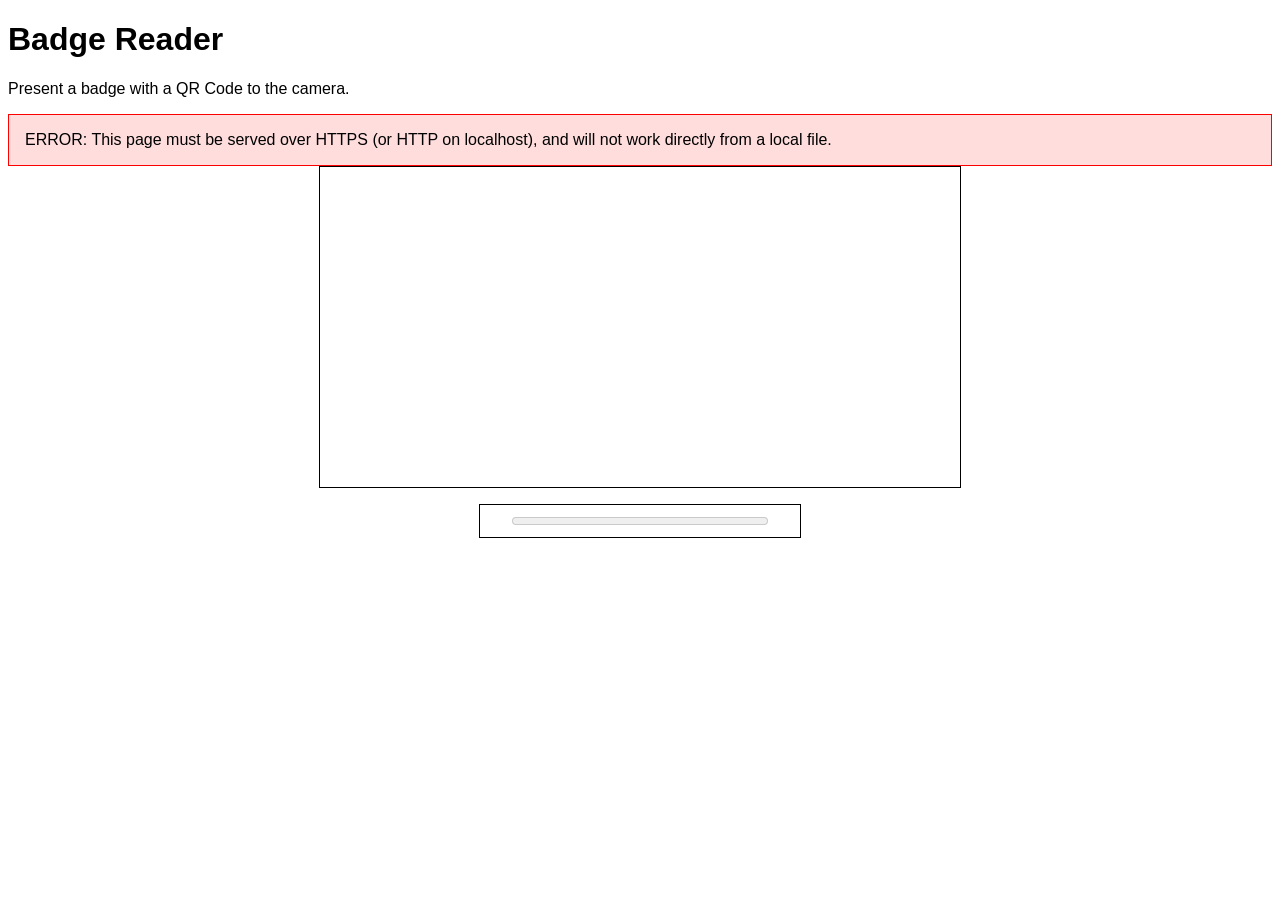
==== index.html @ ee10a6ef "Initial source commit." ====
<!DOCTYPE html>
<html lang="en">
<head>
<meta charset="UTF-8">
<meta name="viewport" content="width=device-width, initial-scale=1.0">
<link rel="shortcut icon" href="data:image/x-icon;," type="image/x-icon"> 
<link rel="stylesheet" href="style.css">
<script type="module" src="src/main.js"></script>
<title>Badge Reader</title>
</head>
<body>
<h1>Badge Reader</h1>

<p>Present a badge with a QR Code to the camera.</p>

<noscript><div class="error">
    ERROR: Scripting is required, but is not currently enabled.  Please enable it and reload. 
</div></noscript>
<div class="error hidden" id="error">
    ERROR: Unknown error.
</div>

<div class="inputContainer">
    <video></video>
</div>

<div class="outputContainer">
    <img src="">
    <meter class="confidence" min="0" max="100" low="33" high="66" optimum="80" value="0">-</meter>
    <output></output>
</div>

<!--
<canvas id="rectangleDebug"></canvas>
-->

</body>
</html>
---- style.css ----
body {
    font-family: sans-serif;
}

.error {
    background-color: #fdd;
    border: 1px solid #f00;
    padding: 1em;
}

.hidden {
    display: none;
}

.inputContainer {
    margin: 1em;
    box-sizing: content-box;
    position: relative;
    width: 100%;
    max-width: 640px;
    margin: 0 auto;
    border: 1px solid black;
}

.inputContainer video {
    box-sizing: content-box;
    width: 100%;
    height: auto;
    display: block;
    /* outline: 4px dotted red; */
}

.inputContainer canvas {
    box-sizing: content-box;
    max-width: 100%;
    display: block;
    position: absolute;
    top: 0;
    left: 0;
    /* outline: 2px dashed green; */
}

.outputContainer {
    position: relative;
    box-sizing: content-box;
    width: 100%;
    max-width: 320px;
    margin: 0 auto;
    margin-top: 1em;
    border: 1px solid black;
}

.outputContainer img {
    max-width: 100%;
    display: block;
}

.outputContainer canvas {
    box-sizing: content-box;
    max-width: 100%;
    display: block;
    position: absolute;
    top: 0;
    left: 0;
    /* outline: 2px dashed green; */
}

.outputContainer meter {
    display: block;
    width: 80%;
    margin: 0.5em auto;
}

.outputContainer output {
    margin-top: 1em;
    width: 100%;
    font-family: monospace;;
    font-size: x-large;
    white-space: pre-wrap;
}

#rectangleDebug {
    max-width: 100%;
}
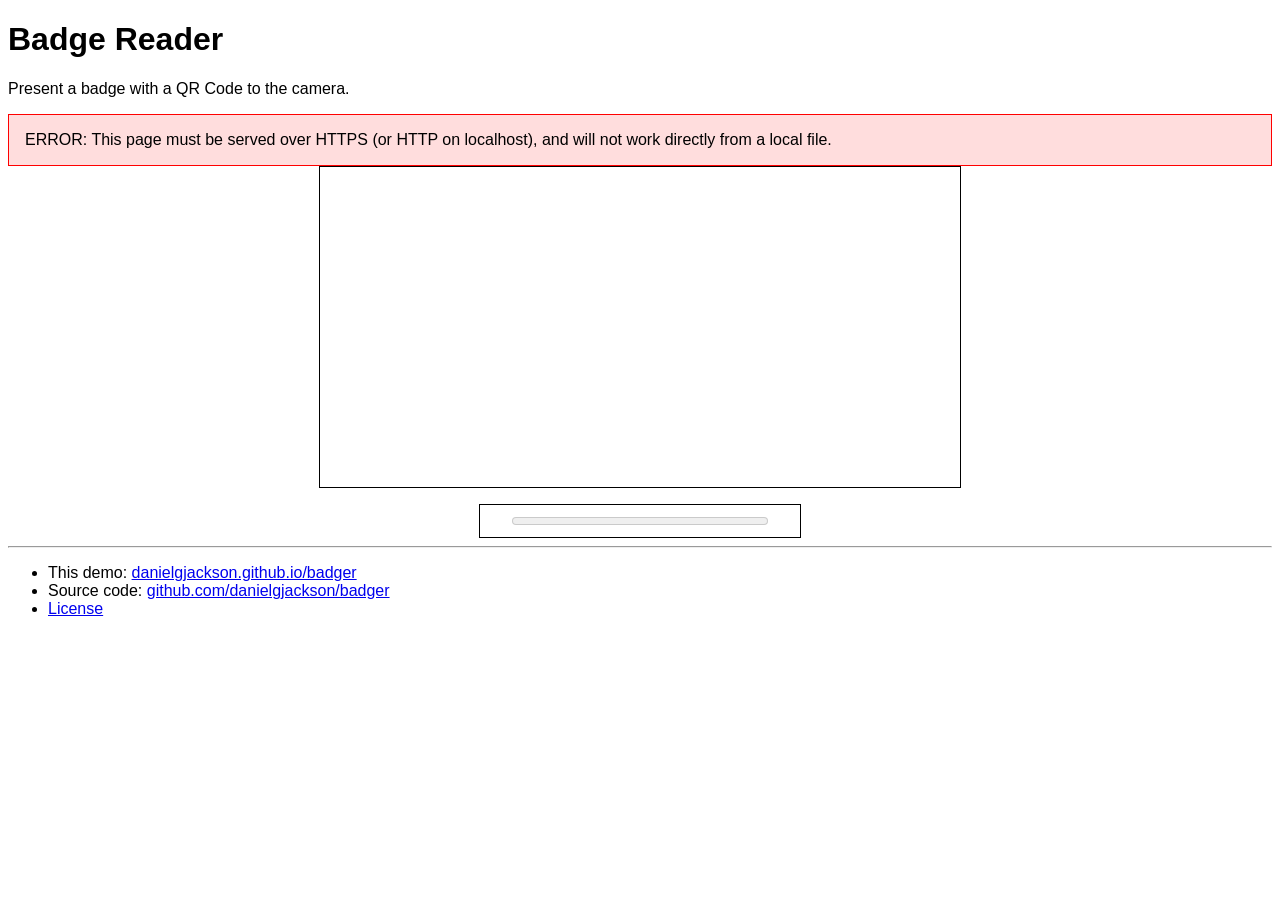
==== commit 923b3493: "Links" ====
--- a/index.html
+++ b/index.html
@@ -34,5 +34,13 @@
 <canvas id="rectangleDebug"></canvas>
 -->
 
+<hr>
+
+<ul>
+    <li>This demo: <a href="https://danielgjackson.github.io/badger">danielgjackson.github.io/badger</a></li>
+    <li>Source code: <a href="https://github.com/danielgjackson/badger">github.com/danielgjackson/badger</a></li>
+    <li><a href="https://github.com/danielgjackson/badger/blob/main/LICENSE">License</a></li>
+</ul> 
+
 </body>
 </html>
